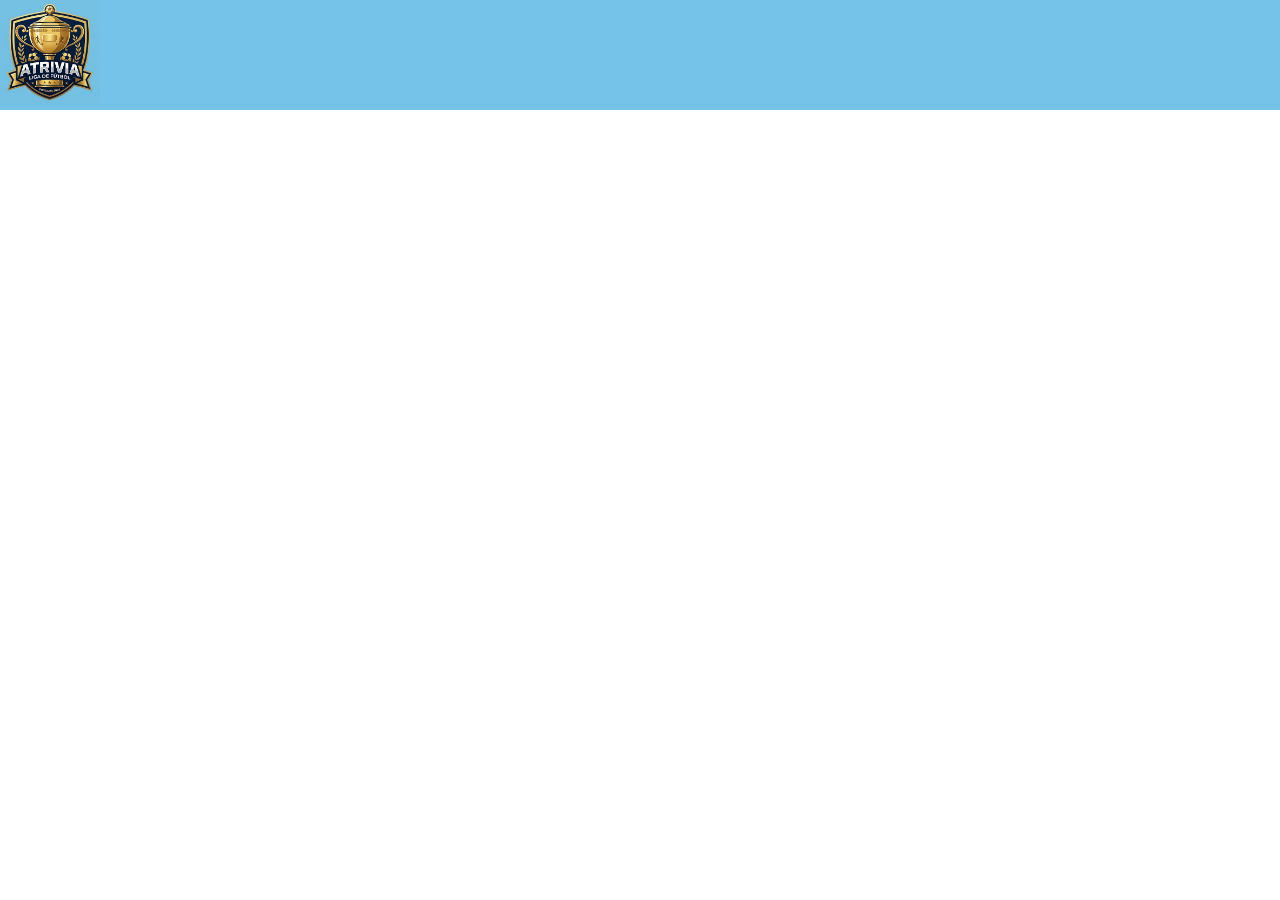
==== indexadmin.html @ b29be93a "navbar pagina principal admin" ====
<!DOCTYPE html>
<html lang="en">
<head>
    <link href="https://cdn.jsdelivr.net/npm/bootstrap@5.3.8/dist/css/bootstrap.min.css" rel="stylesheet" integrity="sha384-sRIl4kxILFvY47J16cr9ZwB07vP4J8+LH7qKQnuqkuIAvNWLzeN8tE5YBujZqJLB" crossorigin="anonymous">
    <script src="https://cdn.jsdelivr.net/npm/bootstrap@5.3.8/dist/js/bootstrap.bundle.min.js" integrity="sha384-FKyoEForCGlyvwx9Hj09JcYn3nv7wiPVlz7YYwJrWVcXK/BmnVDxM+D2scQbITxI" crossorigin="anonymous"></script>
    <meta charset="UTF-8">
    <meta name="viewport" content="width=device-width, initial-scale=1.0">
    <title>Página principal</title>
    <link rel="stylesheet" href="css/pagina-principal-admin.css">
    <link rel="icon" type="image/png" href="img/copa.png">
</head>
<body>
    <header> 
        
        <nav>
            <a href="/">
                <img src="img/logo.png" alt="Logo" class="logo">
            </a>
            <!--
            <ul>
                <li><a href="gestion-usuarios.html">Gestión de Usuarios</a></li>
            </ul>
            -->
        </nav>
    </header>
</body>     
</html>
---- css/pagina-principal-admin.css ----
header {
    background-color: #75C3E8;
    width: 100%;
    height: 110px;
}

.logo {
    display: flex;
    align-items: center;
    justify-content: center;
    height: auto;
    width: 100px;
    margin-top: 0px;
}
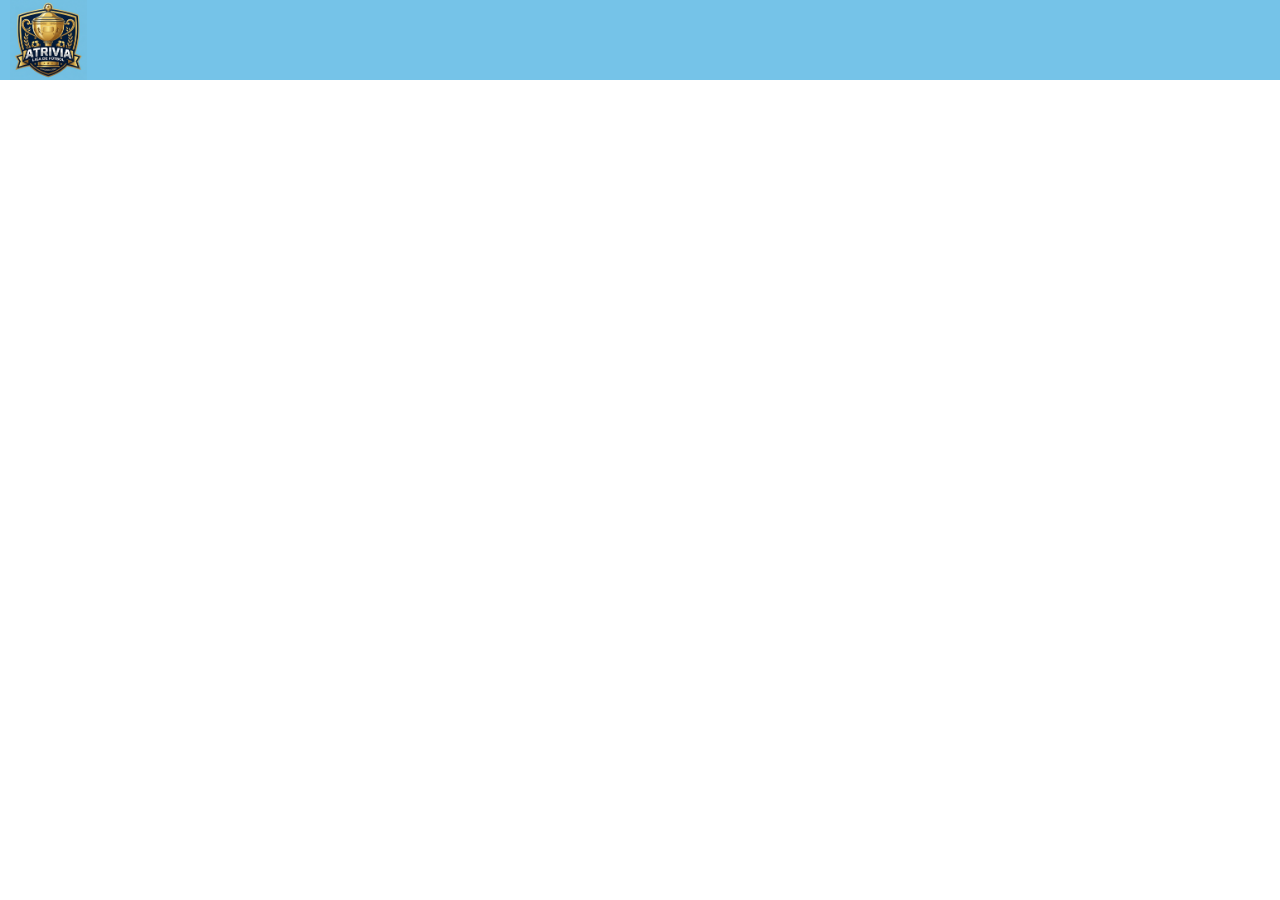
==== commit 294dcf51: "cambios en margenes width y height" ====
--- a/indexadmin.html
+++ b/indexadmin.html
@@ -5,7 +5,7 @@
     <script src="https://cdn.jsdelivr.net/npm/bootstrap@5.3.8/dist/js/bootstrap.bundle.min.js" integrity="sha384-FKyoEForCGlyvwx9Hj09JcYn3nv7wiPVlz7YYwJrWVcXK/BmnVDxM+D2scQbITxI" crossorigin="anonymous"></script>
     <meta charset="UTF-8">
     <meta name="viewport" content="width=device-width, initial-scale=1.0">
-    <title>Página principal</title>
+    <title>Página principal admins</title>
     <link rel="stylesheet" href="css/pagina-principal-admin.css">
     <link rel="icon" type="image/png" href="img/copa.png">
 </head>
@@ -14,7 +14,7 @@
         
         <nav>
             <a href="/">
-                <img src="img/logo.png" alt="Logo" class="logo">
+                <img src="img/logo.png" alt="Logo" class="logo-empresa">
             </a>
             <!--
             <ul>
--- a/css/pagina-principal-admin.css
+++ b/css/pagina-principal-admin.css
@@ -1,14 +1,16 @@
 header {
     background-color: #75C3E8;
     width: 100%;
-    height: 110px;
+    height:80px;
 }
 
-.logo {
+.logo-empresa {
     display: flex;
     align-items: center;
     justify-content: center;
-    height: auto;
-    width: 100px;
+    height: 80px;
+    width: auto;
     margin-top: 0px;
+    margin-bottom: 15px;
+    margin-left: 10px;
 }
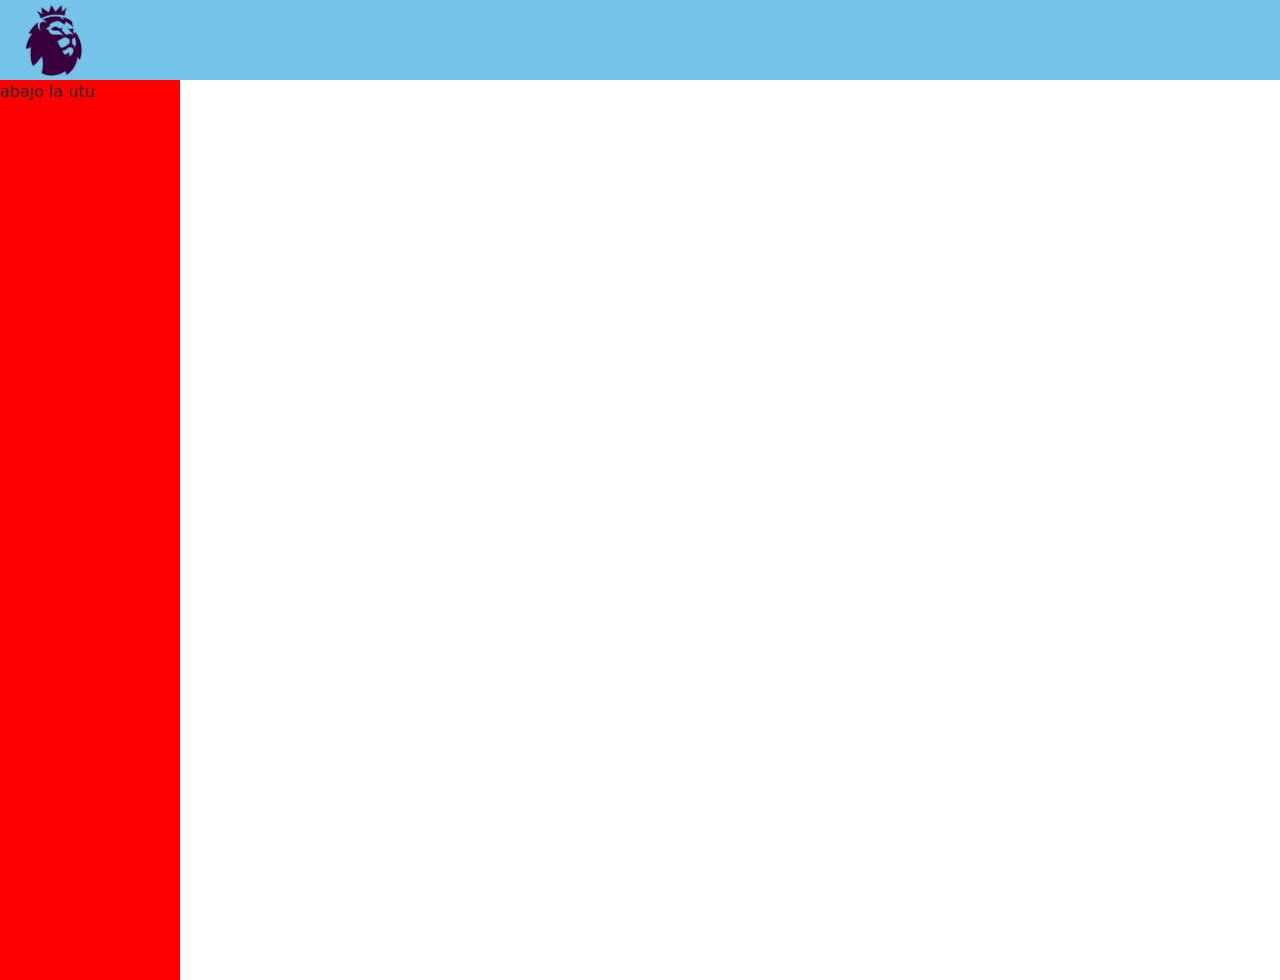
==== commit 196d0346: "sidebar container definida" ====
--- a/indexadmin.html
+++ b/indexadmin.html
@@ -23,5 +23,9 @@
             -->
         </nav>
     </header>
+
+    <div class="sidebar-container">
+        abajo la utu
+    </div>
 </body>     
 </html>
--- a/css/pagina-principal-admin.css
+++ b/css/pagina-principal-admin.css
@@ -1,3 +1,8 @@
+body {
+    min-height: 100vh;
+    margin: 0;
+}
+
 header {
     background-color: #75C3E8;
     width: 100%;
@@ -12,5 +17,11 @@
     width: auto;
     margin-top: 0px;
     margin-bottom: 15px;
-    margin-left: 10px;
+    margin-left: 20px;
+}
+
+.sidebar-container {
+    width: 180px;
+    min-height: 100vh;
+    background-color: red;
 }
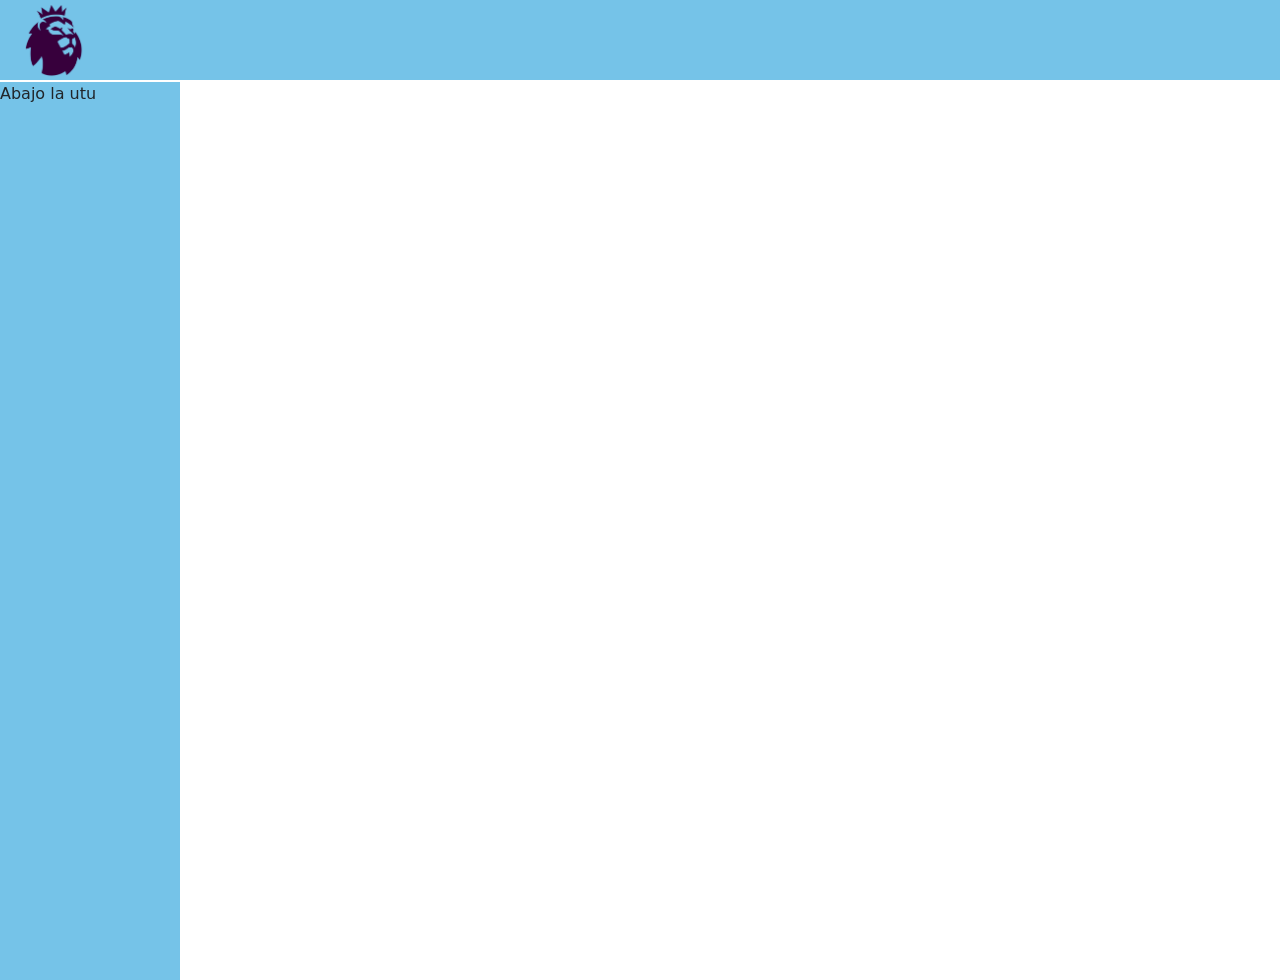
==== commit 5effc498: "sidebar cambiada" ====
--- a/indexadmin.html
+++ b/indexadmin.html
@@ -25,7 +25,9 @@
     </header>
 
     <div class="sidebar-container">
-        abajo la utu
+        <section class="sidebar-button">
+            <p>Abajo la utu</p>
+        </section>
     </div>
 </body>     
 </html>
--- a/css/pagina-principal-admin.css
+++ b/css/pagina-principal-admin.css
@@ -23,5 +23,6 @@
 .sidebar-container {
     width: 180px;
     min-height: 100vh;
-    background-color: red;
+    background-color: #75C3E8;
+    border-top: 2px rgb(255, 255, 255) solid;
 }
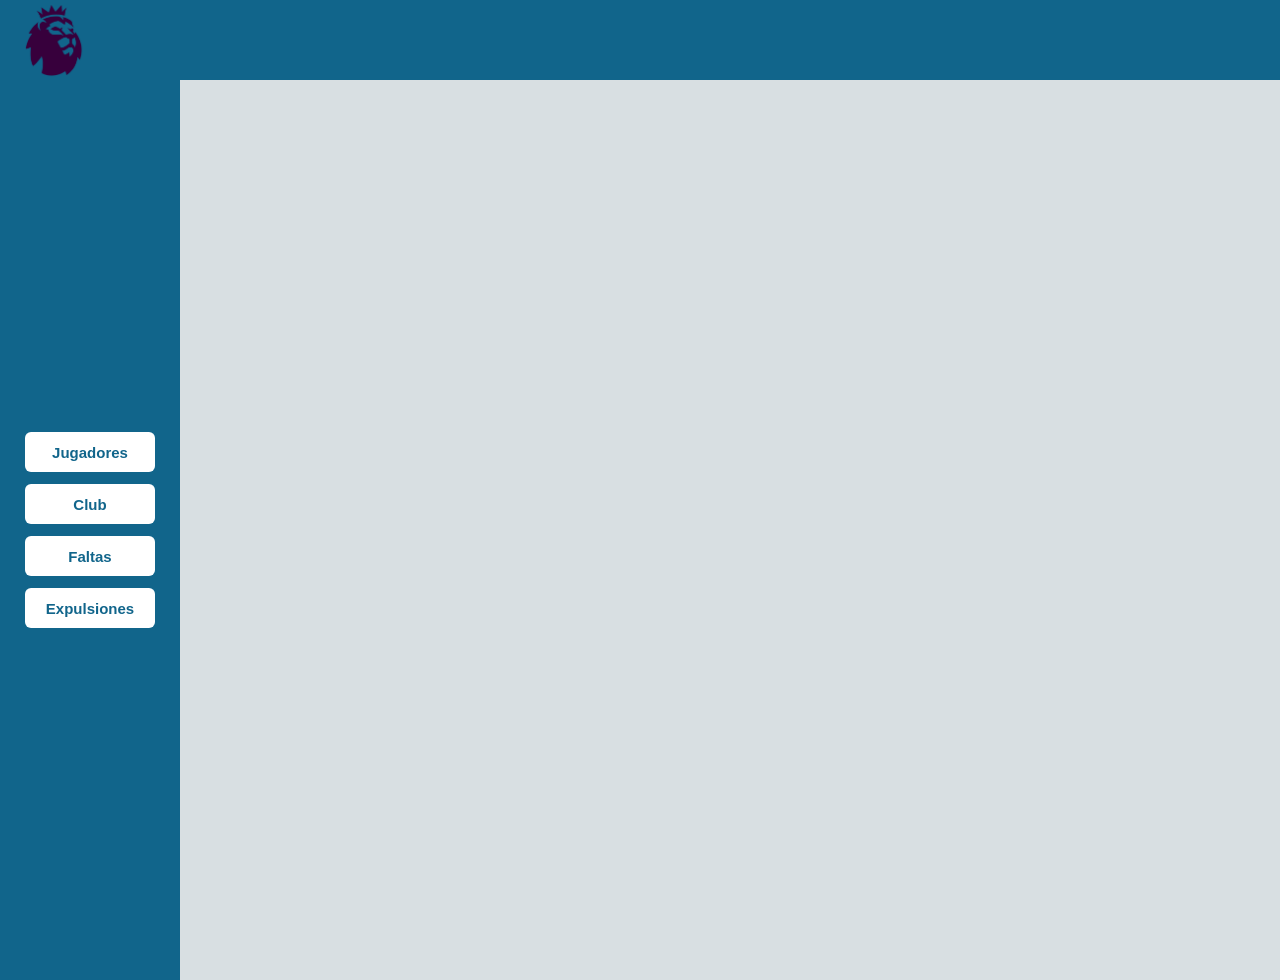
==== commit 171e6688: "botones" ====
--- a/indexadmin.html
+++ b/indexadmin.html
@@ -26,7 +26,12 @@
 
     <div class="sidebar-container">
         <section class="sidebar-button">
-            <p>Abajo la utu</p>
+            <div class="sidebar-buttons">
+                <button type="button" class="sidebar-btn">Jugadores</button>
+                <button type="button" class="sidebar-btn">Club</button>
+                <button type="button" class="sidebar-btn">Faltas</button>
+                <button type="button" class="sidebar-btn">Expulsiones</button>
+            </div>
         </section>
     </div>
 </body>     
--- a/css/pagina-principal-admin.css
+++ b/css/pagina-principal-admin.css
@@ -1,10 +1,12 @@
 body {
     min-height: 100vh;
     margin: 0;
+    font-family: sans-serif;
+    background-color: #d8dfe2;
 }
 
 header {
-    background-color: #75C3E8;
+    background-color: #11658b;
     width: 100%;
     height:80px;
 }
@@ -23,6 +25,65 @@
 .sidebar-container {
     width: 180px;
     min-height: 100vh;
-    background-color: #75C3E8;
-    border-top: 2px rgb(255, 255, 255) solid;
-}+    background-color: #11658b;
+}
+
+.sidebar-container {
+    display: flex;
+    align-items: center;
+    justify-content: center;
+}
+
+.sidebar-buttons {
+    display: flex;
+    flex-direction: column;
+    align-items: center;
+    gap: 12px;
+}
+
+.sidebar-btn {
+    width: 140px;
+    height: 40px;
+    background: #ffffff;
+    border: 1px solid rgba(0,0,0,0.12);
+    border-radius: 6px;
+    cursor: pointer;
+    font-size: 15px;
+}
+
+.sidebar-btn:hover {
+    filter: brightness(0.98);
+}
+
+.sidebar-container {
+    display: flex;
+    align-items: center;
+    justify-content: center;
+    padding-top: 20px;
+    padding-bottom: 20px;
+}
+
+.sidebar-buttons {
+    display: flex;
+    flex-direction: column;
+    gap: 12px;
+    align-items: center;
+}
+
+.sidebar-btn {
+    width: 130px;
+    padding: 10px 12px;
+    border: none;
+    background-color: #ffffff;
+    color: #11658b;
+    border-radius: 6px;
+    cursor: pointer;
+    font-weight: 600;
+}
+
+.sidebar-btn:active,
+.sidebar-btn:focus {
+    outline: none;
+    box-shadow: 0 0 0 3px rgba(17,101,139,0.15);
+}
+
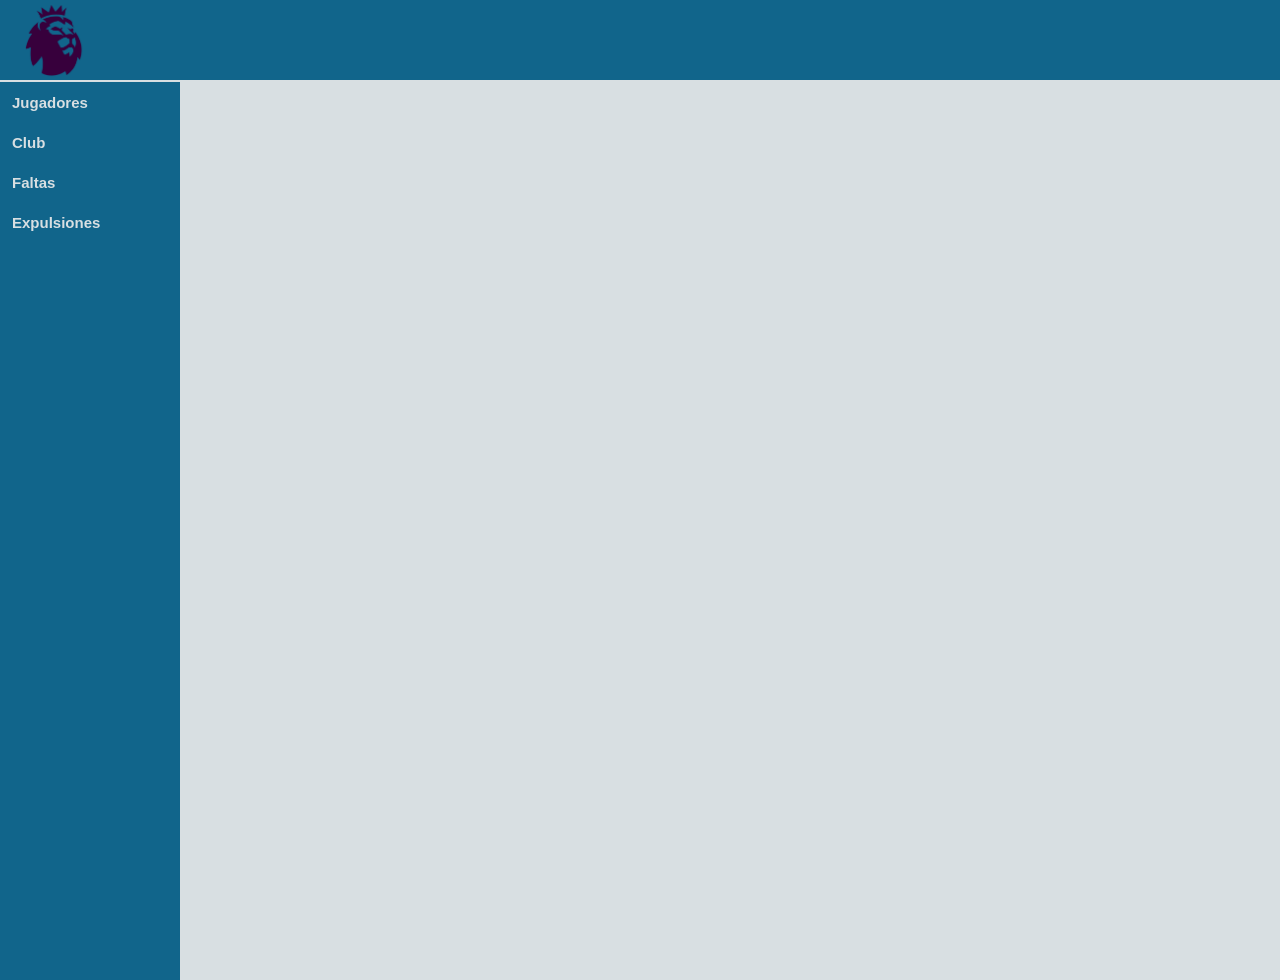
==== commit 40991bcd: "arreglamo lo de sidebar" ====
--- a/indexadmin.html
+++ b/indexadmin.html
@@ -25,14 +25,10 @@
     </header>
 
     <div class="sidebar-container">
-        <section class="sidebar-button">
-            <div class="sidebar-buttons">
-                <button type="button" class="sidebar-btn">Jugadores</button>
-                <button type="button" class="sidebar-btn">Club</button>
-                <button type="button" class="sidebar-btn">Faltas</button>
-                <button type="button" class="sidebar-btn">Expulsiones</button>
-            </div>
-        </section>
+        <button type="button" class="sidebar-btn">Jugadores</button>
+        <button type="button" class="sidebar-btn">Club</button>
+        <button type="button" class="sidebar-btn">Faltas</button>
+        <button type="button" class="sidebar-btn">Expulsiones</button>
     </div>
 </body>     
 </html>
--- a/css/pagina-principal-admin.css
+++ b/css/pagina-principal-admin.css
@@ -26,59 +26,29 @@
     width: 180px;
     min-height: 100vh;
     background-color: #11658b;
-}
-
-.sidebar-container {
+    border-top: 2px solid #d8dfe2;
     display: flex;
-    align-items: center;
-    justify-content: center;
-}
-
-.sidebar-buttons {
-    display: flex;
+    align-items: flex-start;
     flex-direction: column;
-    align-items: center;
-    gap: 12px;
+    gap: 0px;
 }
 
 .sidebar-btn {
-    width: 140px;
+    width: 100%;
     height: 40px;
-    background: #ffffff;
-    border: 1px solid rgba(0,0,0,0.12);
-    border-radius: 6px;
+    border: 0px;
     cursor: pointer;
-    font-size: 15px;
+    font-size: 15px; 
+    background-color: #11658b;
+    color: #d8dfe2;
+    font-weight: 600;
+    text-align: left;
+    padding: 10px 12px;
 }
 
+/*
 .sidebar-btn:hover {
     filter: brightness(0.98);
-}
-
-.sidebar-container {
-    display: flex;
-    align-items: center;
-    justify-content: center;
-    padding-top: 20px;
-    padding-bottom: 20px;
-}
-
-.sidebar-buttons {
-    display: flex;
-    flex-direction: column;
-    gap: 12px;
-    align-items: center;
-}
-
-.sidebar-btn {
-    width: 130px;
-    padding: 10px 12px;
-    border: none;
-    background-color: #ffffff;
-    color: #11658b;
-    border-radius: 6px;
-    cursor: pointer;
-    font-weight: 600;
 }
 
 .sidebar-btn:active,
@@ -87,3 +57,4 @@
     box-shadow: 0 0 0 3px rgba(17,101,139,0.15);
 }
 
+*/
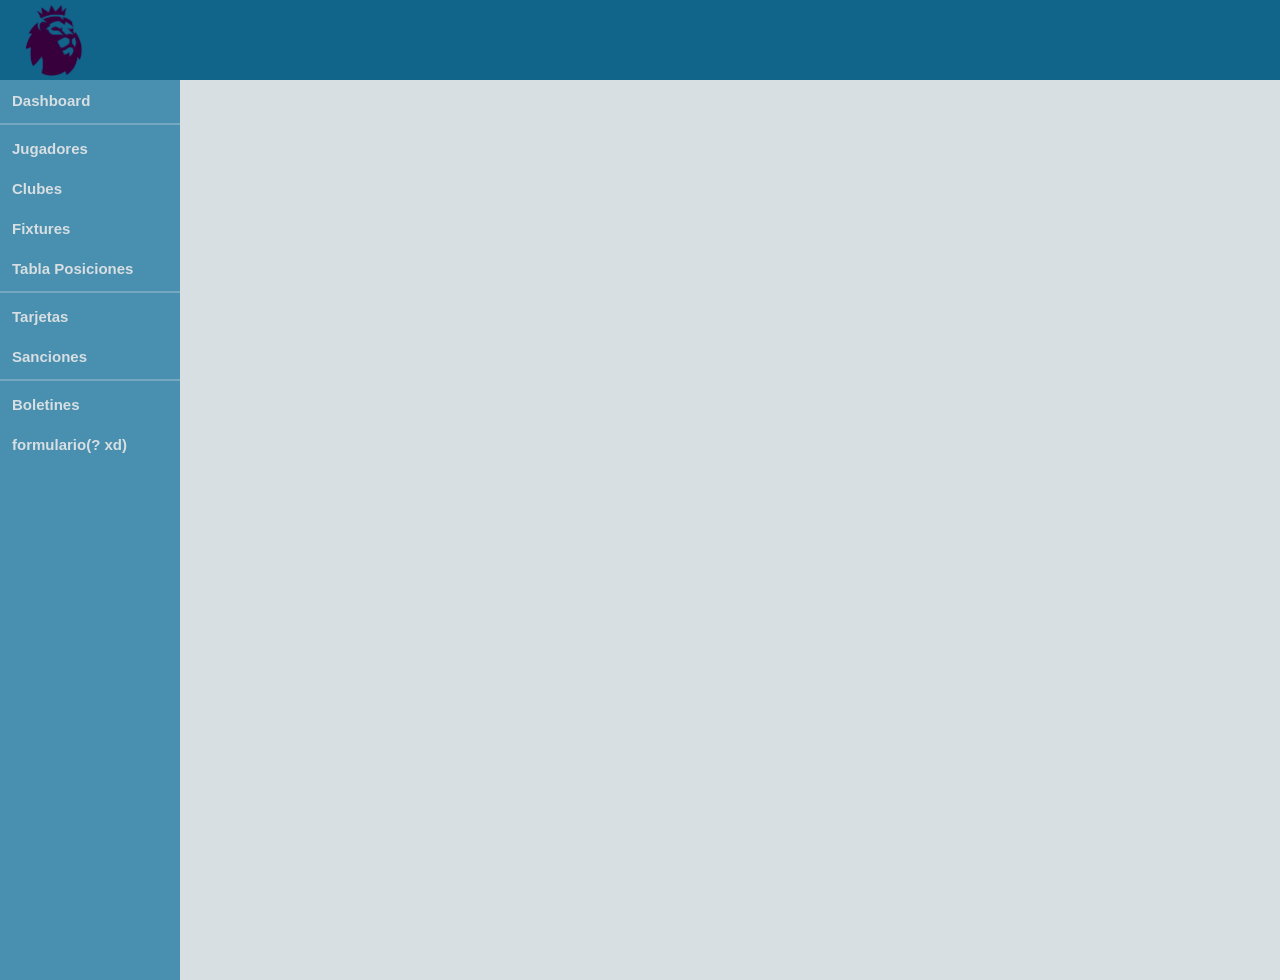
==== commit 10ba888d: "mejora en sidebar" ====
--- a/indexadmin.html
+++ b/indexadmin.html
@@ -25,10 +25,18 @@
     </header>
 
     <div class="sidebar-container">
+        <button type="button" class="sidebar-btn">Dashboard</button>
+        <hr class="divisores-sidebar">
         <button type="button" class="sidebar-btn">Jugadores</button>
-        <button type="button" class="sidebar-btn">Club</button>
-        <button type="button" class="sidebar-btn">Faltas</button>
-        <button type="button" class="sidebar-btn">Expulsiones</button>
+        <button type="button" class="sidebar-btn">Clubes</button>
+        <button type="button" class="sidebar-btn">Fixtures</button>
+        <button type="button" class="sidebar-btn">Tabla Posiciones</button>
+        <hr class="divisores-sidebar">
+        <button type="button" class="sidebar-btn">Tarjetas</button>
+        <button type="button" class="sidebar-btn">Sanciones</button>
+        <hr class="divisores-sidebar">
+        <button type="button" class="sidebar-btn">Boletines</button>
+        <button type="button" class="sidebar-btn">formulario(? xd)</button>
     </div>
 </body>     
 </html>
--- a/css/pagina-principal-admin.css
+++ b/css/pagina-principal-admin.css
@@ -25,8 +25,7 @@
 .sidebar-container {
     width: 180px;
     min-height: 100vh;
-    background-color: #11658b;
-    border-top: 2px solid #d8dfe2;
+    background-color: #498faf;
     display: flex;
     align-items: flex-start;
     flex-direction: column;
@@ -39,11 +38,19 @@
     border: 0px;
     cursor: pointer;
     font-size: 15px; 
-    background-color: #11658b;
+    background-color: #498faf;
     color: #d8dfe2;
     font-weight: 600;
     text-align: left;
     padding: 10px 12px;
+}
+
+.divisores-sidebar {
+    color: #f1f1f1;
+    border: 1px solid #f1f1f1;
+    width: 100%;
+    margin-top: 3px;
+    margin-bottom: 3px;
 }
 
 /*
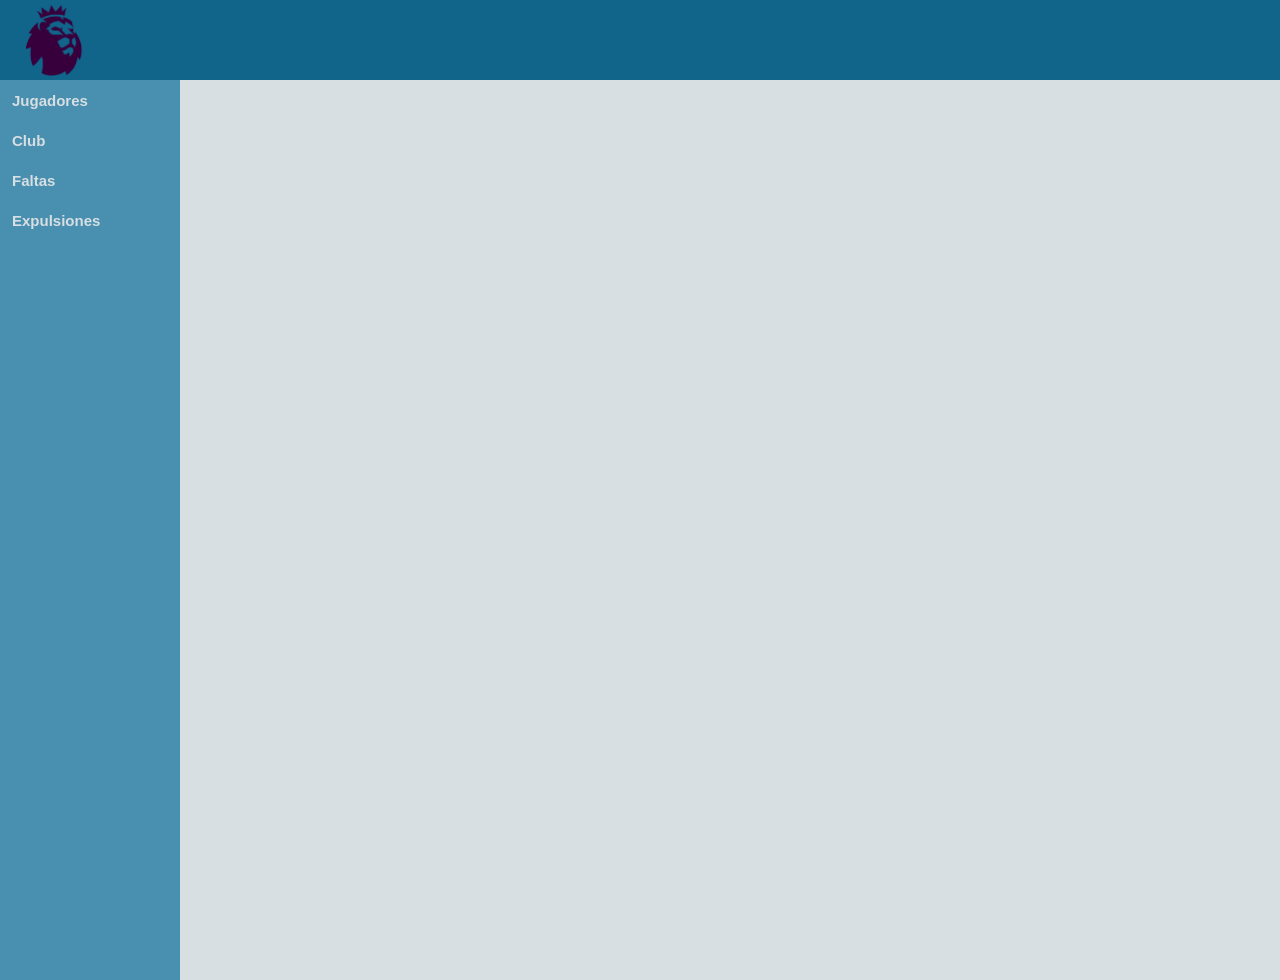
==== commit 29451eaf: "login" ====
--- a/indexadmin.html
+++ b/indexadmin.html
@@ -25,18 +25,10 @@
     </header>
 
     <div class="sidebar-container">
-        <button type="button" class="sidebar-btn">Dashboard</button>
-        <hr class="divisores-sidebar">
         <button type="button" class="sidebar-btn">Jugadores</button>
-        <button type="button" class="sidebar-btn">Clubes</button>
-        <button type="button" class="sidebar-btn">Fixtures</button>
-        <button type="button" class="sidebar-btn">Tabla Posiciones</button>
-        <hr class="divisores-sidebar">
-        <button type="button" class="sidebar-btn">Tarjetas</button>
-        <button type="button" class="sidebar-btn">Sanciones</button>
-        <hr class="divisores-sidebar">
-        <button type="button" class="sidebar-btn">Boletines</button>
-        <button type="button" class="sidebar-btn">formulario(? xd)</button>
+        <button type="button" class="sidebar-btn">Club</button>
+        <button type="button" class="sidebar-btn">Faltas</button>
+        <button type="button" class="sidebar-btn">Expulsiones</button>
     </div>
 </body>     
 </html>
